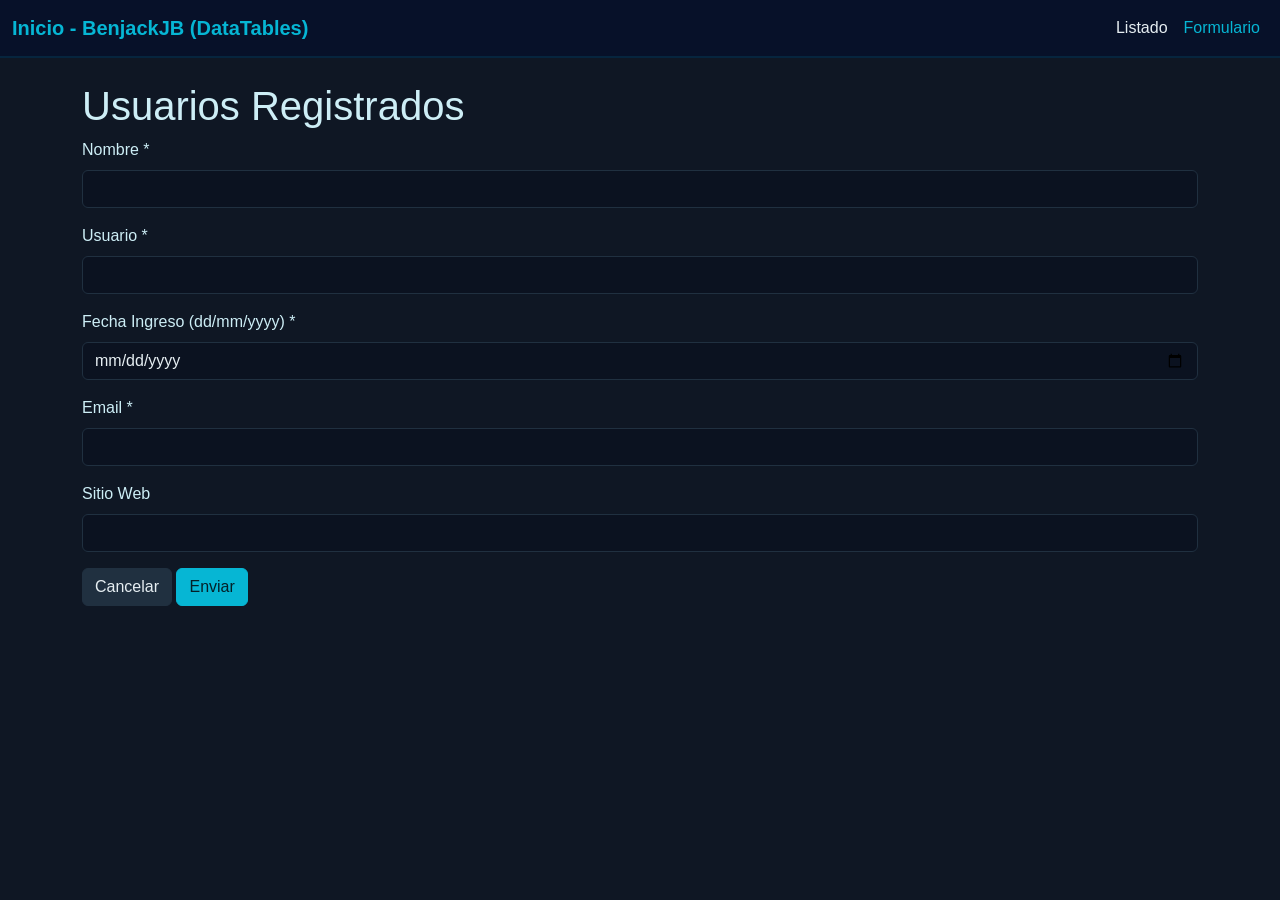
==== Evaluacion 3 Front End/formulario.html @ 11ced15b "Add files via upload" ====
<!doctype html>
<html lang="es">
<head>
  <meta charset="utf-8">
  <meta name="viewport" content="width=device-width, initial-scale=1">
  <title>WebApp - Formulario</title>
  <link href="https://cdn.jsdelivr.net/npm/bootstrap@5.3.0/dist/css/bootstrap.min.css" rel="stylesheet">
  <link rel="stylesheet" href="css/style.css">
</head>
<body>
  <nav class="navbar navbar-expand-lg navbar-dark bg-primary">
    <div class="container-fluid">
      <a class="navbar-brand" href="#">Inicio - BenjackJB (DataTables)</a>
      <button class="navbar-toggler" type="button" data-bs-toggle="collapse" data-bs-target="#navMenu">
        <span class="navbar-toggler-icon"></span>
      </button>
      <div class="collapse navbar-collapse" id="navMenu">
        <ul class="navbar-nav ms-auto">
          <li class="nav-item"><a class="nav-link" href="index.html">Listado</a></li>
          <li class="nav-item"><a class="nav-link active" href="formulario.html">Formulario</a></li>
        </ul>
      </div>
    </div>
  </nav>

  <main class="container mt-4">
    <h1>Usuarios Registrados</h1>
    <form id="userForm" novalidate>
      <div class="mb-3">
        <label for="nombre" class="form-label">Nombre *</label>
        <input type="text" class="form-control" id="nombre" name="nombre" required>
        <div class="invalid-feedback">El nombre es obligatorio.</div>
      </div>

      <div class="mb-3">
        <label for="usuario" class="form-label">Usuario *</label>
        <input type="text" class="form-control" id="usuario" name="usuario" required>
        <div class="invalid-feedback">El usuario es obligatorio.</div>
      </div>

      <div class="mb-3">
        <label for="fecha" class="form-label">Fecha Ingreso (dd/mm/yyyy) *</label>
        <input type="date" class="form-control" id="fecha" name="fecha" required>
        <div class="invalid-feedback">Ingrese una fecha válida en formato dd/mm/yyyy.</div>
      </div>

      <div class="mb-3">
        <label for="email" class="form-label">Email *</label>
        <input type="email" class="form-control" id="email" name="email" required>
        <div class="invalid-feedback">Ingrese un correo válido (usuario@servidor.dom).</div>
      </div>

      <div class="mb-3">
        <label for="website" class="form-label">Sitio Web</label>
        <input type="url" class="form-control" id="website" name="website">
        <div class="invalid-feedback">Ingrese una URL válida.</div>
      </div>

      <button type="button" id="cancelBtn" class="btn btn-secondary">Cancelar</button>
      <button type="submit" class="btn btn-primary">Enviar</button>
    </form>
  </main>

  <script src="https://code.jquery.com/jquery-3.7.1.min.js"></script>
  <script src="https://cdn.jsdelivr.net/npm/bootstrap@5.3.0/dist/js/bootstrap.bundle.min.js"></script>
  <script src="js/form.js"></script>
</body>
</html>
---- Evaluacion 3 Front End/css/style.css ----
body {
	background: #0f1724;
	color: #e6eef2;
	font-family: "Segoe UI", Roboto, "Helvetica Neue", Arial, sans-serif;
}

main { max-width: 1100px; }

.navbar {
	background: #071129 !important;
	border-bottom: 2px solid rgba(6,182,212,0.12);
}
.navbar .navbar-brand, .navbar .nav-link {
	color: #e6eef2 !important;
}
.navbar .navbar-brand { color: #06b6d4 !important; font-weight: 600; }
.navbar .nav-link.active { color: #06b6d4 !important; }

h1, h2, h3, h4, h5 { color: #cdeef6; }

.form-label { color: #cdeef6; }
.form-control {
	background: #0b1220;
	border: 1px solid #203040;
	color: #e6eef2;
}
.form-control:focus {
	border-color: #06b6d4;
	box-shadow: 0 0 0 .15rem rgba(6,182,212,0.08);
}

.btn-primary { background-color: #06b6d4; border-color: #06b6d4; color: #042028; }
.btn-secondary { background-color: #203040; border-color: #203040; color: #e6eef2; }
.btn-outline-light { color: #e6eef2; border-color: rgba(230,238,242,0.12); }

#usersTable, #usersTable_wrapper table { border: 1px solid rgba(6,182,212,0.12) !important; }
#usersTable thead th { border-bottom: 1px solid rgba(6,182,212,0.12) !important; color: #cdeef6; background: transparent; }
#usersTable tbody td { color: #e6eef2; background: transparent; }

.dataTables_wrapper .dataTables_filter input { width: 300px; background: #0b1220; color: #e6eef2; border: 1px solid #203040; }
.dataTables_wrapper .dataTables_length select { background: #0b1220; color: #e6eef2; border: 1px solid #203040; }

a { color: #06b6d4; }
small, p { color: #cdeef6; }

@media (max-width: 768px) {
	.dataTables_wrapper .dataTables_filter input { width: 160px; }
}
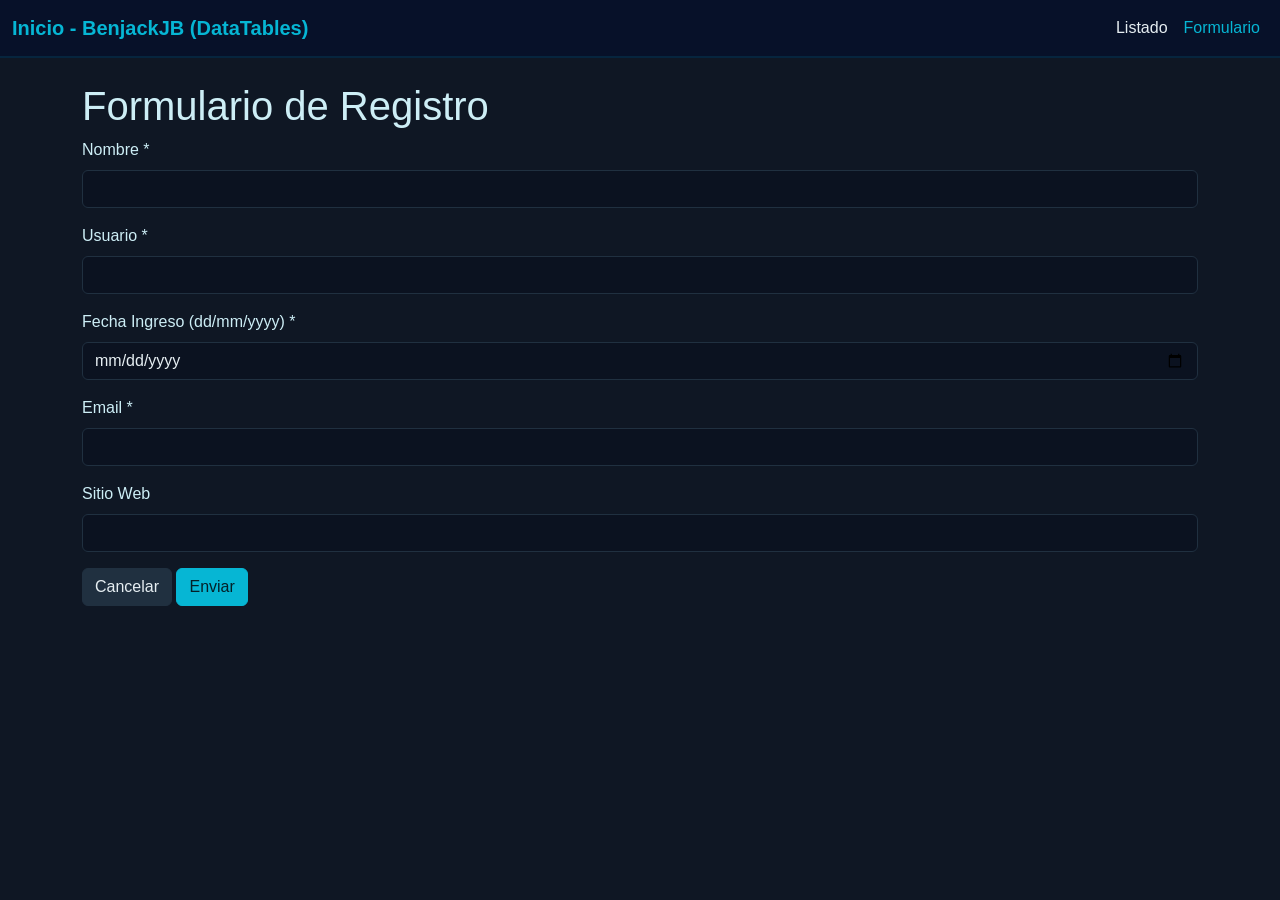
==== commit 27ed80d5: "Update formulario.html" ====
--- a/Evaluacion 3 Front End/formulario.html
+++ b/Evaluacion 3 Front End/formulario.html
@@ -24,7 +24,7 @@
   </nav>
 
   <main class="container mt-4">
-    <h1>Usuarios Registrados</h1>
+    <h1>Formulario de Registro</h1>
     <form id="userForm" novalidate>
       <div class="mb-3">
         <label for="nombre" class="form-label">Nombre *</label>
